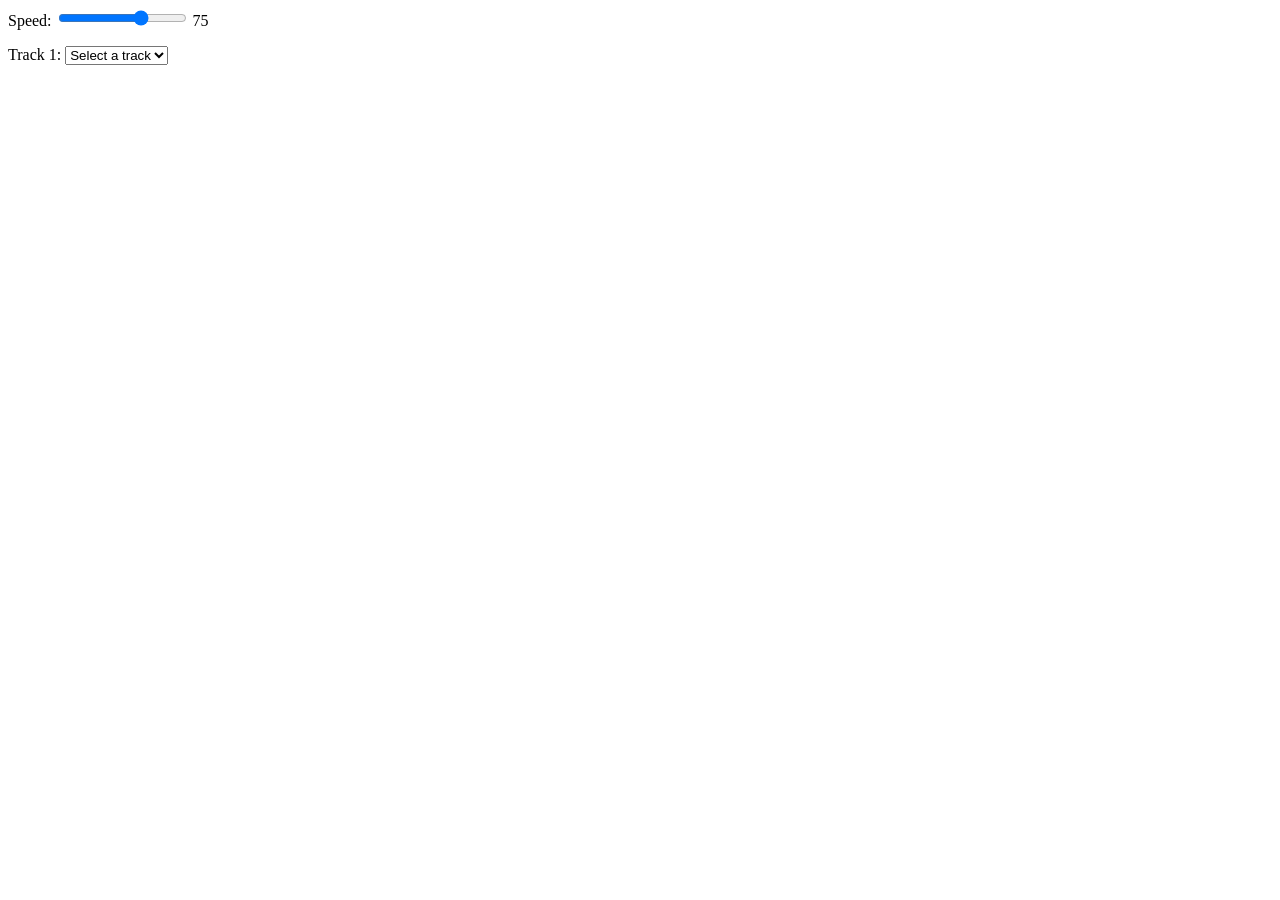
==== mashup/index.html @ 357694b5 "index" ====
<script src="howler.js"></script>

<body>
  <p>
    Speed: <input type="range" min="25" max="100" value="75" class="slider" id="playbackSpeed" onchange="updateSpeed(this.value)"> <span id="speedValue">75</span>
  </p>
  <p id="group0">
    Track 1:
  <select id="track0select" onchange="playTrack(0, this.value-1);">
    <option value="0">Select a track</option>
  </select>
  </p>

  <p id="group1" style="visibility:hidden">
    Track 2:
  <select id="track1select" onchange="playTrack(1, this.value-1);">
    <option value="0">Select a track</option>
  </select>
  </p>

  <p id="group2" style="visibility:hidden">
    Track 3:
  <select id="track2select" onchange="playTrack(2, this.value-1);">
    <option value="0">Select a track</option>
  </select>
  </p>

  <p id="group3" style="visibility:hidden">
    Track 4:
  <select id="track3select" onchange="playTrack(3, this.value-1);">
    <option value="0">Select a track</option>
  </select>
  </p>
</body>

<script src="mashup.js"></script>
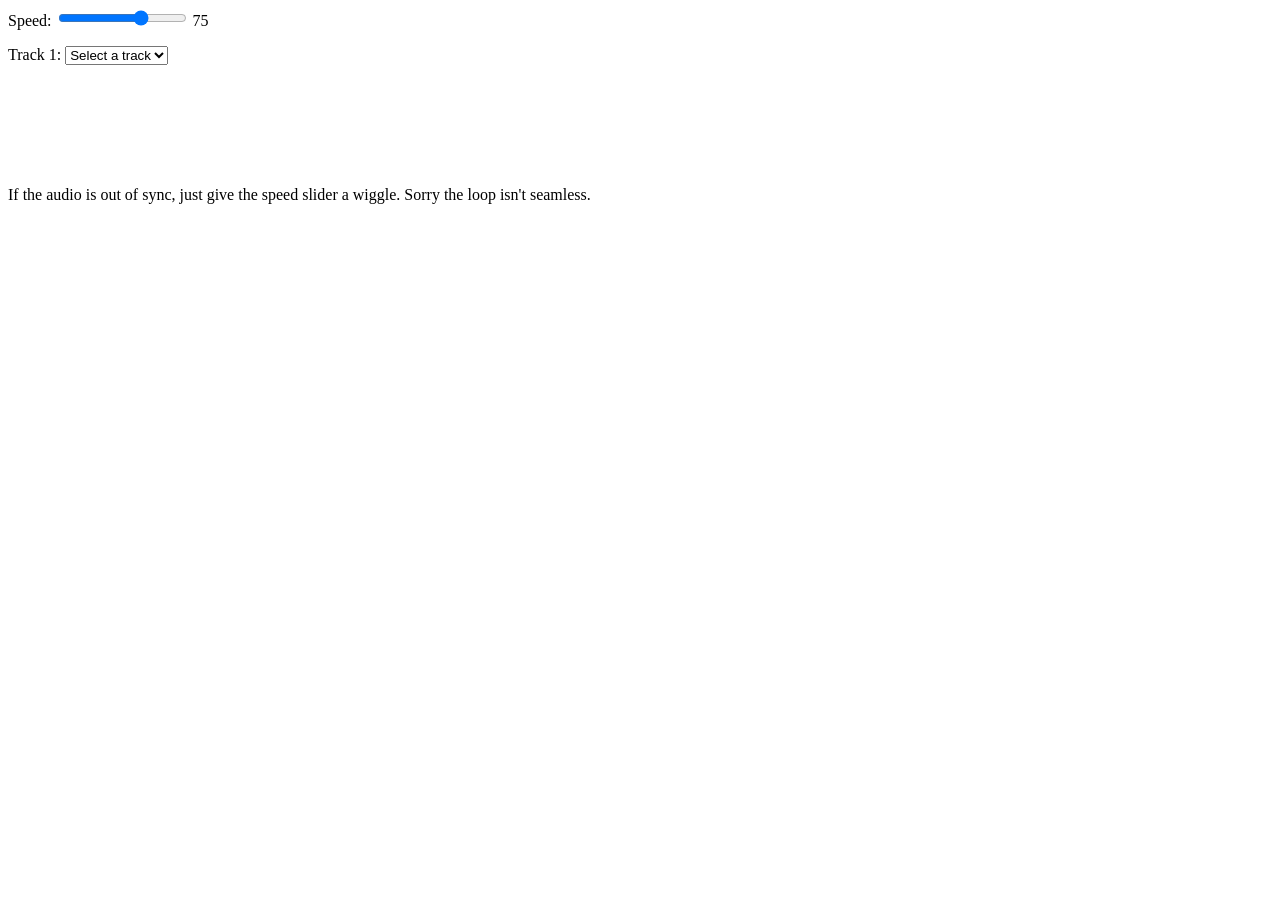
==== commit bd94725c: "Update index.html" ====
--- a/mashup/index.html
+++ b/mashup/index.html
@@ -31,6 +31,9 @@
     <option value="0">Select a track</option>
   </select>
   </p>
+  <p>
+    If the audio is out of sync, just give the speed slider a wiggle. Sorry the loop isn't seamless.
+  </p>
 </body>
 
 <script src="mashup.js"></script>
